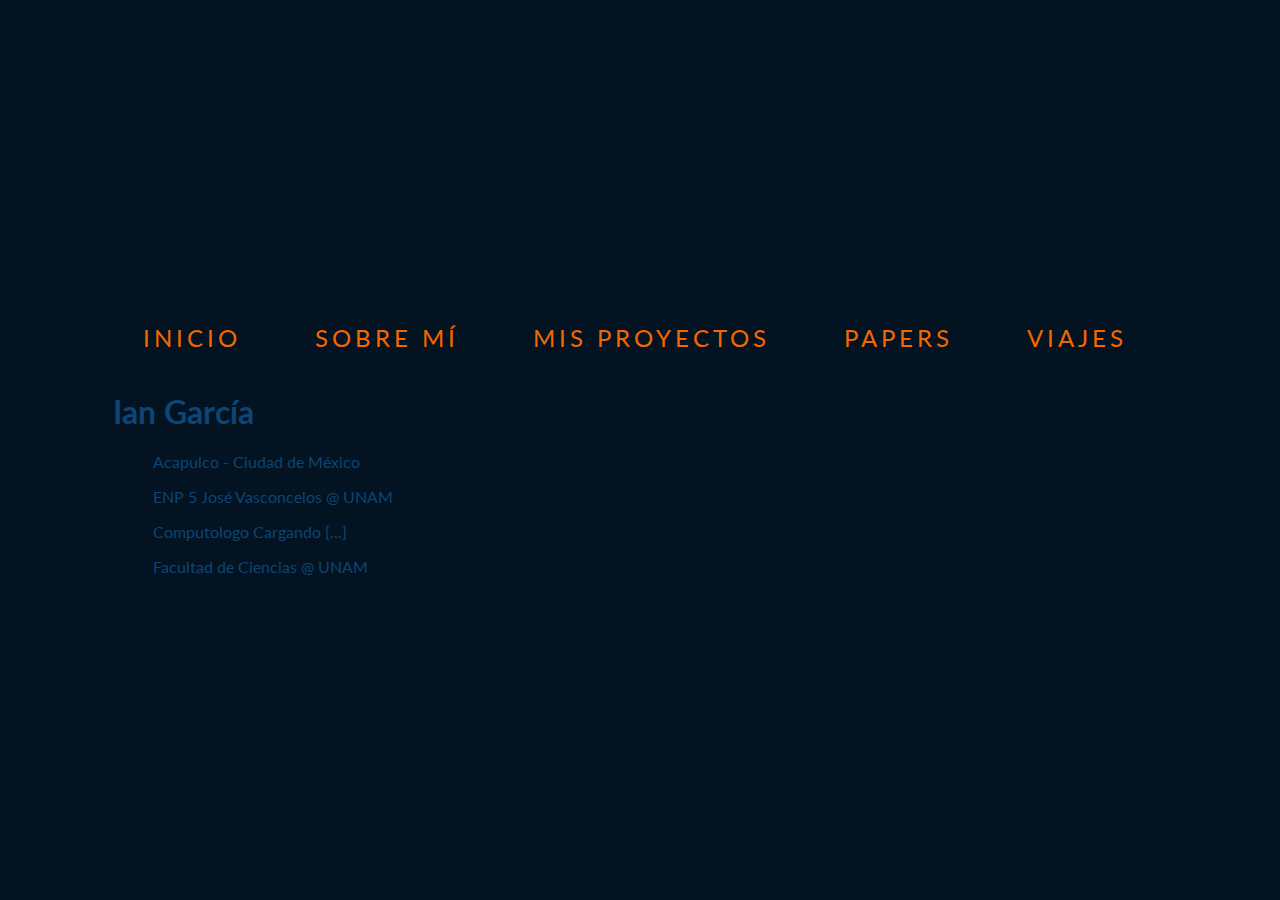
==== about_me.html @ 3ebfe415 "Doing 1st WP" ====
<!DOCTYPE html>

<html lang="es">
	<head>
	<title>Ian García</title>
	  <meta charset="UTF-8" />
  	<meta name="viewport" content="width=device-width, initial-scale=1.0" />
  	<meta http-equiv="X-UA-Compatible" content="ie=edge" />
	<link rel="stylesheet" type="text/css" href="css/index.css">
	<link href='https://fonts.googleapis.com/css?family=Lato' rel='stylesheet'>


	</head>
	<body>
		

		<div id="navegador">
			<ul>
				<li> <a href ="index.html">
						<span></span>
						<span></span>
						<span></span>
						<span></span>
						Inicio
						</a> </li>
				<li> <a href ="#sobre_mi">
						<span></span>
						<span></span>
						<span></span>
						<span></span>
						Sobre mí
						</a> </li>
				<li> <a href ="#">
						<span></span>
						<span></span>
						<span></span>
						<span></span>
						Mis Proyectos
						</a> </li>
				<li> <a href ="#">
						<span></span>
						<span></span>
						<span></span>
						<span></span>
						Papers
						</a> </li>
						<li> <a href ="#">
						<span></span>
						<span></span>
						<span></span>
						<span></span>
						Viajes
						</a> </li>

			</ul>

		<div id="sobre_mi">
			<h1 >Ian García</h1>
			<blockquote>
				<p>Acapulco - Ciudad de México</p>
				<p>ENP 5 José Vasconcelos @ UNAM</p>
				<p>Computologo Cargando [...]</p>
				<p>Facultad de Ciencias @ UNAM</p>
			</blockquote>




	</body>
</html>
---- css/index.css ----
body
{
	margin: 0;
	padding: 0;
	display: flex;
	justify-content: center;
	align-items: center;
	min-height: 100vh;
	background: #031321;
	font-family: 'Lato';
}

a{
	position: relative;
	display: inline-block;
	padding: 15px 30px;
	color: #2196f3;
	text-transform: uppercase; 
	letter-spacing:  4px;
	text-decoration: none;
	font-size: 24px;
	overflow: hidden;
	transition: 0.2s; 	
}

a:hover{
	color:#255784;
	background: #2196f3;
	box-shadow:	0 0 10px #2196f3,0 0 40px #2196f3,0 0 80px #2196f3; 
	transition-delay: 1s;
}

a span
{
	position: absolute;
	display: block;

}

a span:nth-child(1)
{
	top: 0;
	left: -100%;
	width: 100px;
	height: 2px;
	background: linear-gradient(90deg,transparent,#2196f3);		
}

a:hover span:nth-child(1)
{
	left: 100%;
	transition: 1s;


}

a span:nth-child(3)
{
	bottom: 0;
	right: -100%;
	width: 100px;
	height: 2px;
	background: linear-gradient(270deg,transparent,#2196f3);		
}

a:hover span:nth-child(3)
{
	right: 100%;
	transition: 1s;
	transition-delay: 0.5s;
	

}

a span:nth-child(2)
{
	top: -100%;
	right: 0;
	width: 2px;
	height: 100%;
	background: linear-gradient(180deg,transparent,#2196f3);		
}

a:hover span:nth-child(2)
{
	top: 100%;
	transition: 1s;
	transition-delay: 0.25s;
	

}

a span:nth-child(4)
{
	bottom: -100%;
	left: 0;
	width: 2px;
	height: 100%;
	background: linear-gradient(360deg,transparent,#2196f3);		
}

a:hover span:nth-child(4)
{
	bottom: 100%;
	transition: 1s;
	transition-delay: 0.75s;
	

}
#navegador{
	float: left;
}
#navegador li {
  display:inline;
  text-align: center;
  margin: 0 10px 0 0;
  overflow: hidden;
}
#navegador ul {
list-style:none;
  margin:0;
  padding:0;
}

#navegador a{
	position: relative;
	display: inline-block;
	padding: 15px 30px;
	color: #F36700;
	text-transform: uppercase; 
	letter-spacing:  4px;
	text-decoration: none;
	font-size: 24px;
	overflow: hidden;
	transition: 0.2s; 	
}

#navegador a:hover{/**Make the neon effect on the buttons*/
	color:#7A4C2A;
	background: #F36700;
	box-shadow:	0 0 10px #F36700,0 0 40px #F36700,0 0 80px #F36700; 
	transition-delay: 1s;
}
#navegador a span
{
	position: absolute;
	display: block;

}

#navegador a span:nth-child(1)
{
	top: 0;
	left: -100%;
	width: 100px;
	height: 2px;
	background: linear-gradient(90deg,transparent,#F36700);		
}

#navegador a:hover span:nth-child(1)
{
	left: 100%;
	transition: 1s;


}

#navegador a span:nth-child(3)
{
	bottom: 0;
	right: -100%;
	width: 100px;
	height: 2px;
	background: linear-gradient(270deg,transparent,#F36700);		
}

#navegador a:hover span:nth-child(3)
{
	right: 100%;
	transition: 1s;
	transition-delay: 0.5s;
	

}

#navegador a span:nth-child(2)
{
	top: -100%;
	right: 0;
	width: 2px;
	height: 100%;
	background: linear-gradient(180deg,transparent,#F36700);		
}

#navegador a:hover span:nth-child(2)
{
	top: 100%;
	transition: 1s;
	transition-delay: 0.25s;
	

}

#navegador a span:nth-child(4)
{
	bottom: -100%;
	left: 0;
	width: 2px;
	height: 100%;
	background: linear-gradient(360deg,transparent,#F36700);		
}

#navegador a:hover span:nth-child(4)
{
	bottom: 100%;
	transition: 1s;
	transition-delay: 0.75s;
	
}

#sobre_mi {

justify-content: center;
	align-items: center;
	background: #031321;
	color: #0C4576;
	
}

#sobre_mi p{
	align-content: left;
	


}

.see_my_face{
	align-content: center;
	justify-content: center;
	align-items: center;
	background-image: url("img/ply.jpg");
	color: #0C4576;
	font-size: 25px;
}

.see_my_face h1{
	align-content: center;
	justify-content: center;
	align-items: center;
	background: #031321;
	color: #0C4576;
	font-size: 150px;

}
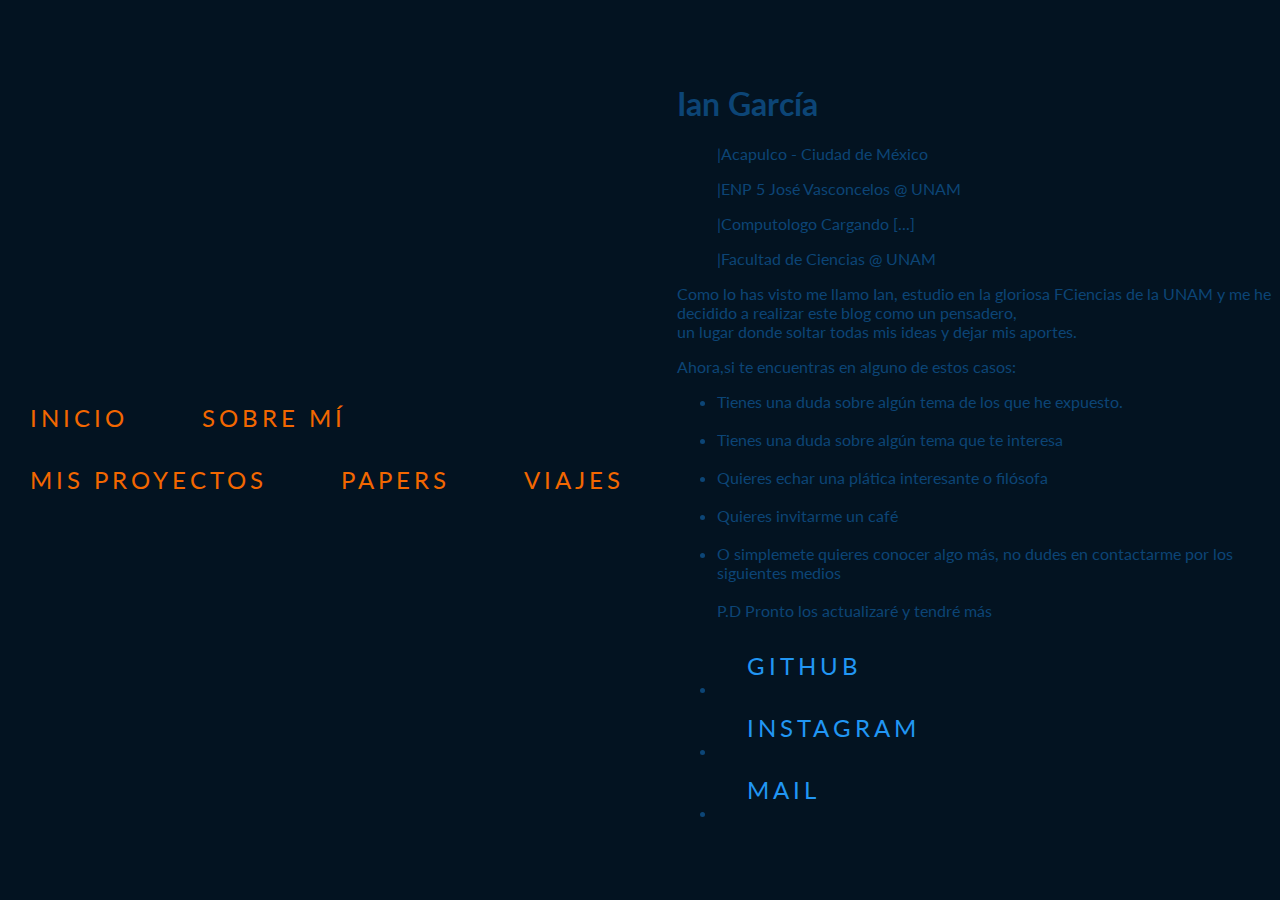
==== commit af0fcc60: "Second Commit" ====
--- a/about_me.html
+++ b/about_me.html
@@ -12,8 +12,6 @@
 
 	</head>
 	<body>
-		
-
 		<div id="navegador">
 			<ul>
 				<li> <a href ="index.html">
@@ -52,19 +50,48 @@
 						Viajes
 						</a> </li>
 
+
 			</ul>
-
+		</div>
 		<div id="sobre_mi">
 			<h1 >Ian García</h1>
 			<blockquote>
-				<p>Acapulco - Ciudad de México</p>
-				<p>ENP 5 José Vasconcelos @ UNAM</p>
-				<p>Computologo Cargando [...]</p>
-				<p>Facultad de Ciencias @ UNAM</p>
+				<p>|Acapulco - Ciudad de México</p>
+				<p>|ENP 5 José Vasconcelos @ UNAM</p>
+				<p>|Computologo Cargando [...]</p>
+				<p>|Facultad de Ciencias @ UNAM</p>
 			</blockquote>
 
+			<p>Como lo has visto me llamo Ian, estudio en la gloriosa FCiencias de la UNAM y me he decidido a realizar este blog como un pensadero,<br> un lugar donde soltar todas mis ideas y dejar mis aportes.
+			</p>
+			<p>Ahora,si te encuentras en alguno de estos casos:<br>
+			<ul>
+				<li>Tienes una duda sobre algún tema de los que he expuesto.</li><br>
+				<li>Tienes una duda sobre algún tema que te interesa</li><br>
+				<li>Quieres echar una plática interesante o filósofa</li><br>
+				<li>Quieres invitarme un café</li><br>
+				<li>O simplemete quieres conocer algo más, no dudes en contactarme por los siguientes medios</li><br>
 
+				P.D Pronto los actualizaré y tendré más
+			</ul> </p>
+		
+			
+	
+		<ul>
+		<li><a href="https://github.com/IanGarciaUnam">GitHub</a>
+		</li>
 
+		<li>
+		<a href="https://www.instagram.com/debian9_0.setup/">Instagram</a></li>
+
+		<li>
+		<a href="mailto:iangarcia@ciencias.unam.mx">Mail</a>
+		</li>
+			</ul>
+		
+
+	
+		
 
 	</body>
 </html>
--- a/css/index.css
+++ b/css/index.css
@@ -27,7 +27,7 @@
 	color:#255784;
 	background: #2196f3;
 	box-shadow:	0 0 10px #2196f3,0 0 40px #2196f3,0 0 80px #2196f3; 
-	transition-delay: 1s;
+	transition-delay: 0.5s;
 }
 
 a span
@@ -251,4 +251,29 @@
 	color: #0C4576;
 	font-size: 150px;
 
-}+}
+
+.social-media a{
+	position: relative;
+	display: inline-block;
+	padding: 15px 30px;
+	color: #2196f3;
+	text-transform: uppercase; 
+	letter-spacing:  4px;
+	text-decoration: none;
+	font-size: 24px;
+	overflow: hidden;
+	transition: 1s; 	
+}
+
+.social-media a:hover{/**Make the neon effect on the buttons*/
+	color:#255784;
+	background: #2196f3;
+	box-shadow:	0 0 10px #2196f3,0 0 40px #2196f3,0 0 80px #2196f3; 
+	
+}
+.social-media ul{
+/**list-style:none;**/
+  margin:5px;
+  padding:0;
+}
